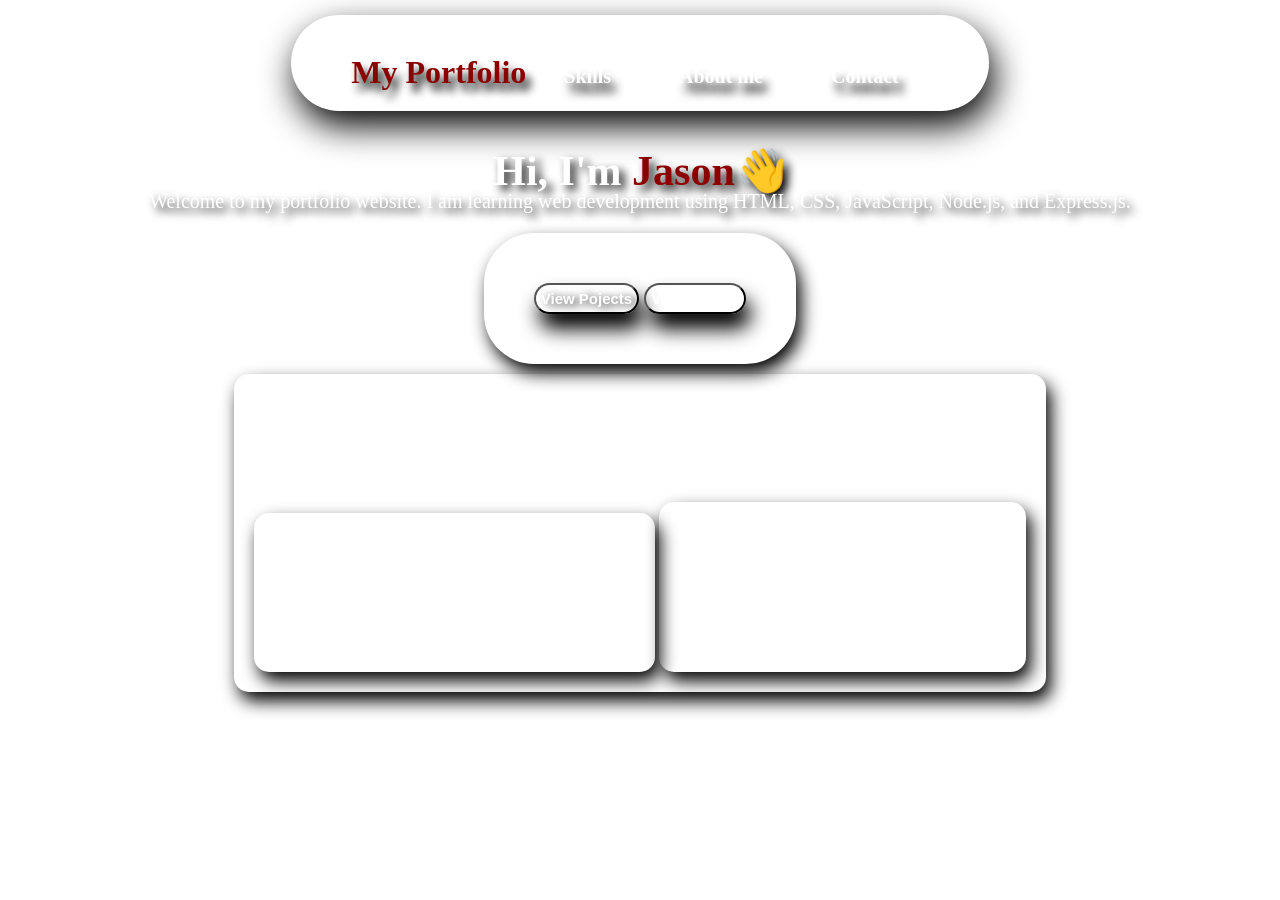
==== index.html @ f0bedad4 "Add files via upload" ====
<!DOCTYPE html>
<html lang="en">
<head>
  <meta charset="UTF-8">
  <meta name="viewport" content="width=device-width, initial-scale=1.0">
  <title>My portfolio</title>
  <link rel="stylesheet" href="style.css">
</head>
<body>
  <video class="video-bg" autoplay muted loop playsinline>
    <source src="Tiktokphoto.mp4">
  </video>

<div class="nav-var">
  <div class="logo"> My Portfolio
    <a href="skill.html">Skills</a>
    <a href="about.html">About me</a>
    <a href="contact.html">Contact</a>
  </div>
</div>
<section class="logout">
  <h1>Hi, I'm <span>Jason</span>👋</h1>
  <p> Welcome to my portfolio website.
      I am learning web development using HTML, CSS,
      JavaScript, Node.js, and Express.js.
  </p>

  <div class="btn">
    <button class="btn-1" onclick="location.href='services.html'">
      View Pojects
    </button>
    <button class="btn-2" onclick="location.href='hobies.html'">
      View Hobies
    </button>
  </div>
</section>

<section class="containers" >
  <divc class="container">
    <h2>Frontend</h2>
    <p> Creating responsive websites using
        HTML, CSS, and JavaScript.</p>
  </div>

  <div class="container">
    <h3>Backend</h3>
    <p> Building backend systems using
        Node.js and Express.js.
    </p>
  </div>

  <div class="container">
    <h4>Data Bases</h4>
    <p> Learning SQLite and MySQL
        for storing user data.
    </p>
  </div>
</section>

</body>
</html>
---- style.css ----
body{
  margin: 0;
  padding: 0;
  text-align: center;
}

.video-bg{
  position: fixed;
  top: 0;
  left: 0;
  width: 100%;
  height: 100%;
  object-fit: cover;
  z-index: -1;
}

.logo{
  color: darkred;
  font-size: 32px;
  text-shadow: 5px 8px 9px black;
}

.nav-var{
  display: inline-block;
  background-color: transparent;
  box-shadow: 5px 15px 35px black;
  padding: 20px 60px;
  font-size: 20px;
  font-weight: 700;
  margin-top: 15px;
  border-radius: 50px;
}
.nav-var a{
  font-size: 20px;
  color: white;
  padding: 15px;
  text-decoration: none;
  margin: 15px;
  margin-bottom: -15px;
  text-shadow: 5px 10px 10px black;
  transition: 0.3s ease;
  display: inline-block;
}

.nav-var a:hover{
  transform: scale(1.5);
  color: darkred;
  text-shadow: 2px 3px 10px black;
}

.logout{
  color: white;
  font-size: 20px;
  text-shadow: 5px 5px 10px black;
}

h1{
  font-size: 42px;
  margin-bottom: -25px;
}

span{
  color: darkred;
  text-shadow: 5px 6px 10px black;
}

.btn{
  display: inline-block;
  background-color: transparent;
  padding: 50px;
  border-radius: 50px;
  box-shadow: 5px 9px 17px black;
}

.btn-1{
  color: white;
  font-size: 15px;
  font-weight: 600;
  text-shadow: 5px 2px 10px black;
}

.btn-1:hover{
  color: darkred;
  transform: scale(1.2);
}

.btn-2{
  color: white;
  font-size: 15px;
  font-weight: 600;
}

.btn-2:hover{
  color: darkred;
  transform: scale(1.2);
}

 button{
  background-color: transparent;
  padding: 5px;
  border-radius: 50px;
  box-shadow: 5px 15px 20px black;
}

.containers{
  align-items: center;
  box-sizing: border-box;
  display: flex;
  justify-content: center;
  gap: 10px;
}

.container{
  margin-top: 10px;
  display: inline-block;
  padding: 20px;
  background-color: transparent;
  color: white;
  border-radius: 15px;
  text-align: center;
  box-shadow: 5px 9px 17px black;
}


h2{
  font-weight: 800;
  font-size: 32px;
  margin-bottom: -15px;
}

h3{
  font-size: 32px;
  margin-bottom: 10px;
}

h4{
  font-size: 32px;
  margin-bottom: 10px;
}

@media(max-width: 800px){
  body{
    position:absolute;
  }

}
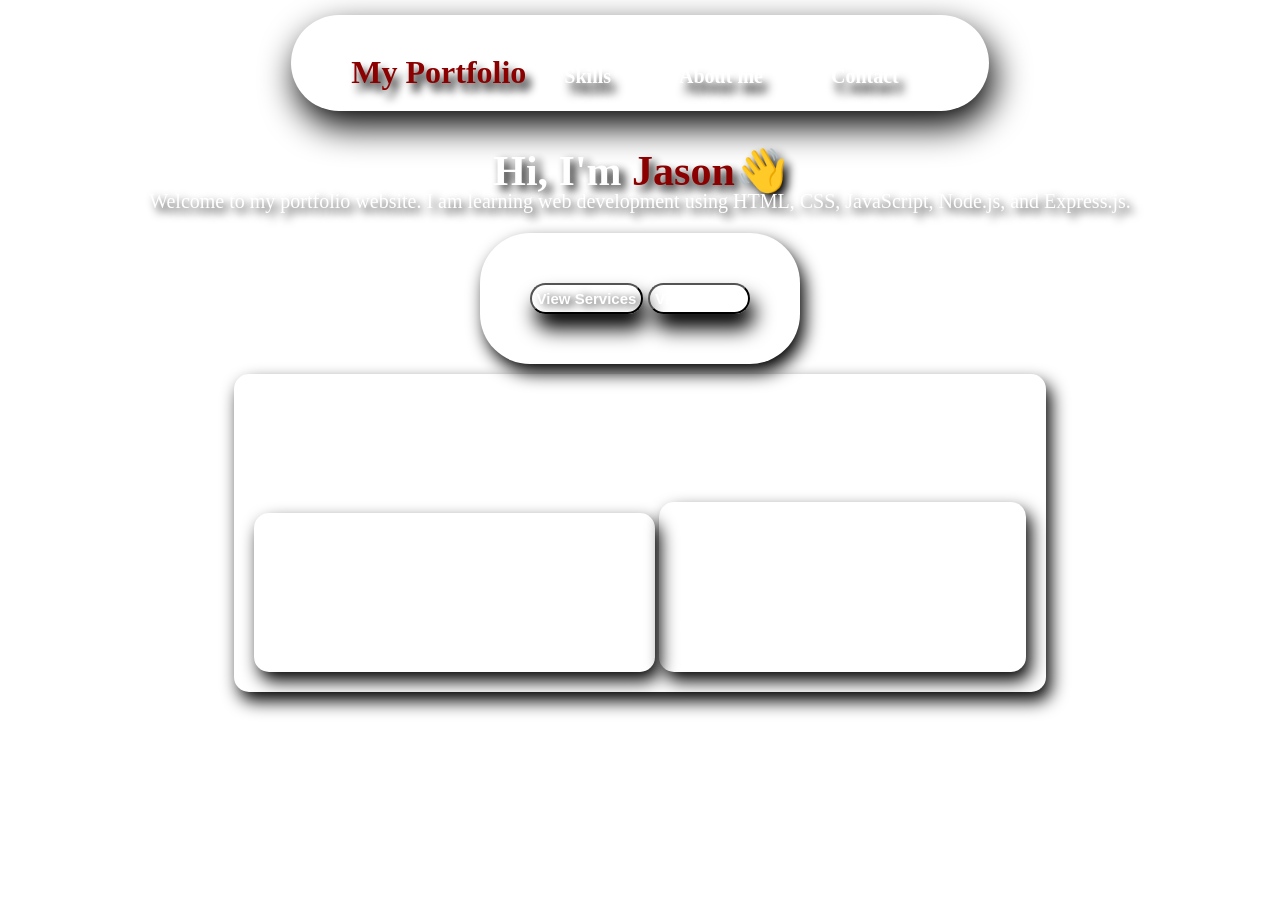
==== commit 94f92c15: "Update index.html" ====
--- a/index.html
+++ b/index.html
@@ -27,7 +27,7 @@
 
   <div class="btn">
     <button class="btn-1" onclick="location.href='services.html'">
-      View Pojects
+      View Services
     </button>
     <button class="btn-2" onclick="location.href='hobies.html'">
       View Hobies
@@ -58,4 +58,4 @@
 </section>
 
 </body>
-</html>+</html>
